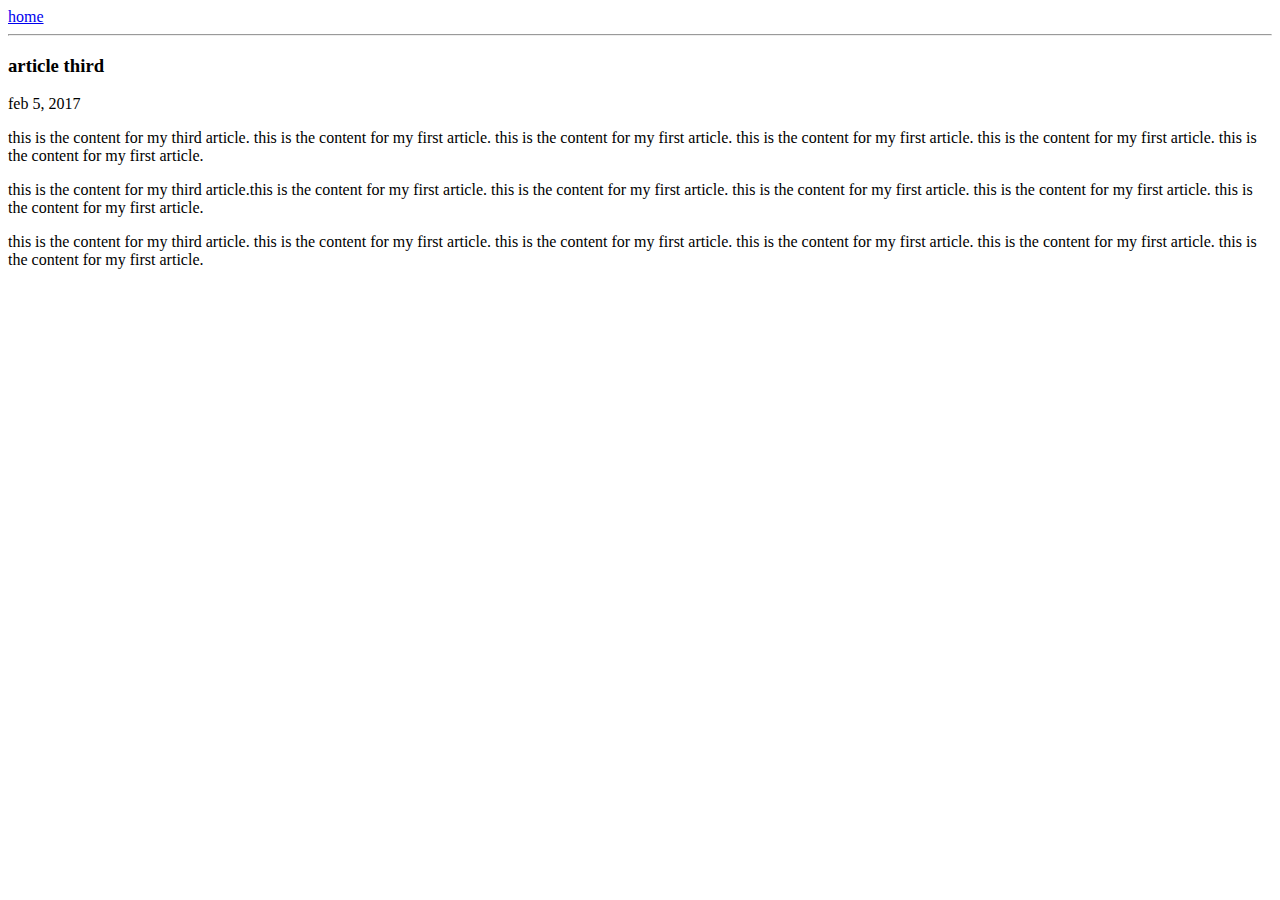
==== ui/article-three.html @ 1eb5afd6 "Create article-three.html" ====
<html>
    <head>
        <title>
            article third | Nayan
        </title>
        
        <meta name="viewport" content="width=device-width, intial-scale=1"/>
    </head>
    <body>
        <div>
            <a href="/">home</a>
        </div>
        <hr/>
        <h3>
            article third
        </h3>
        <div>
            feb 5, 2017
        </div>
        <div>
            
            <p>
                
                this is the content for my third article. this is the content for my first article. this is the content for my first article. this is the content for my first article. this is the content for my first article. this is the content for my first article.

            </p>
            <p>
                this is the content for my third article.this is the content for my first article. this is the content for my first article. this is the content for my first article. this is the content for my first article. this is the content for my first article. 
            </p>
            <p>
                this is the content for my third article. this is the content for my first article. this is the content for my first article. this is the content for my first article. this is the content for my first article. this is the content for my first article.
            </p>
        </div>
        
    </body>
    
</html>
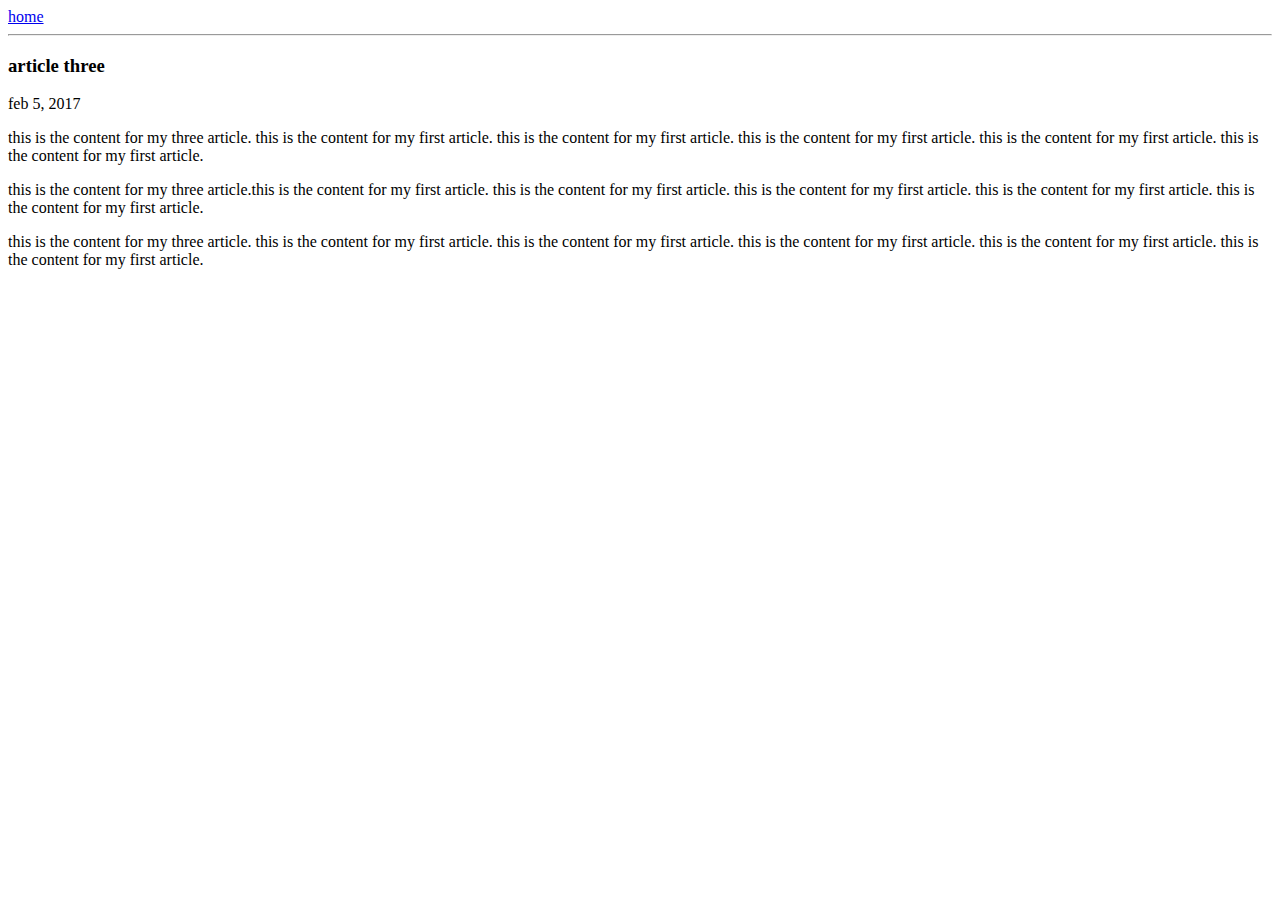
==== commit f76e700c: "[imad-console] Updates ui/article-three.html" ====
--- a/ui/article-three.html
+++ b/ui/article-three.html
@@ -1,7 +1,7 @@
 <html>
     <head>
         <title>
-            article third | Nayan
+            article three | Nayan
         </title>
         
         <meta name="viewport" content="width=device-width, intial-scale=1"/>
@@ -12,7 +12,7 @@
         </div>
         <hr/>
         <h3>
-            article third
+            article three
         </h3>
         <div>
             feb 5, 2017
@@ -21,14 +21,14 @@
             
             <p>
                 
-                this is the content for my third article. this is the content for my first article. this is the content for my first article. this is the content for my first article. this is the content for my first article. this is the content for my first article.
+                this is the content for my three article. this is the content for my first article. this is the content for my first article. this is the content for my first article. this is the content for my first article. this is the content for my first article.
 
             </p>
             <p>
-                this is the content for my third article.this is the content for my first article. this is the content for my first article. this is the content for my first article. this is the content for my first article. this is the content for my first article. 
+                this is the content for my three article.this is the content for my first article. this is the content for my first article. this is the content for my first article. this is the content for my first article. this is the content for my first article. 
             </p>
             <p>
-                this is the content for my third article. this is the content for my first article. this is the content for my first article. this is the content for my first article. this is the content for my first article. this is the content for my first article.
+                this is the content for my three article. this is the content for my first article. this is the content for my first article. this is the content for my first article. this is the content for my first article. this is the content for my first article.
             </p>
         </div>
         
